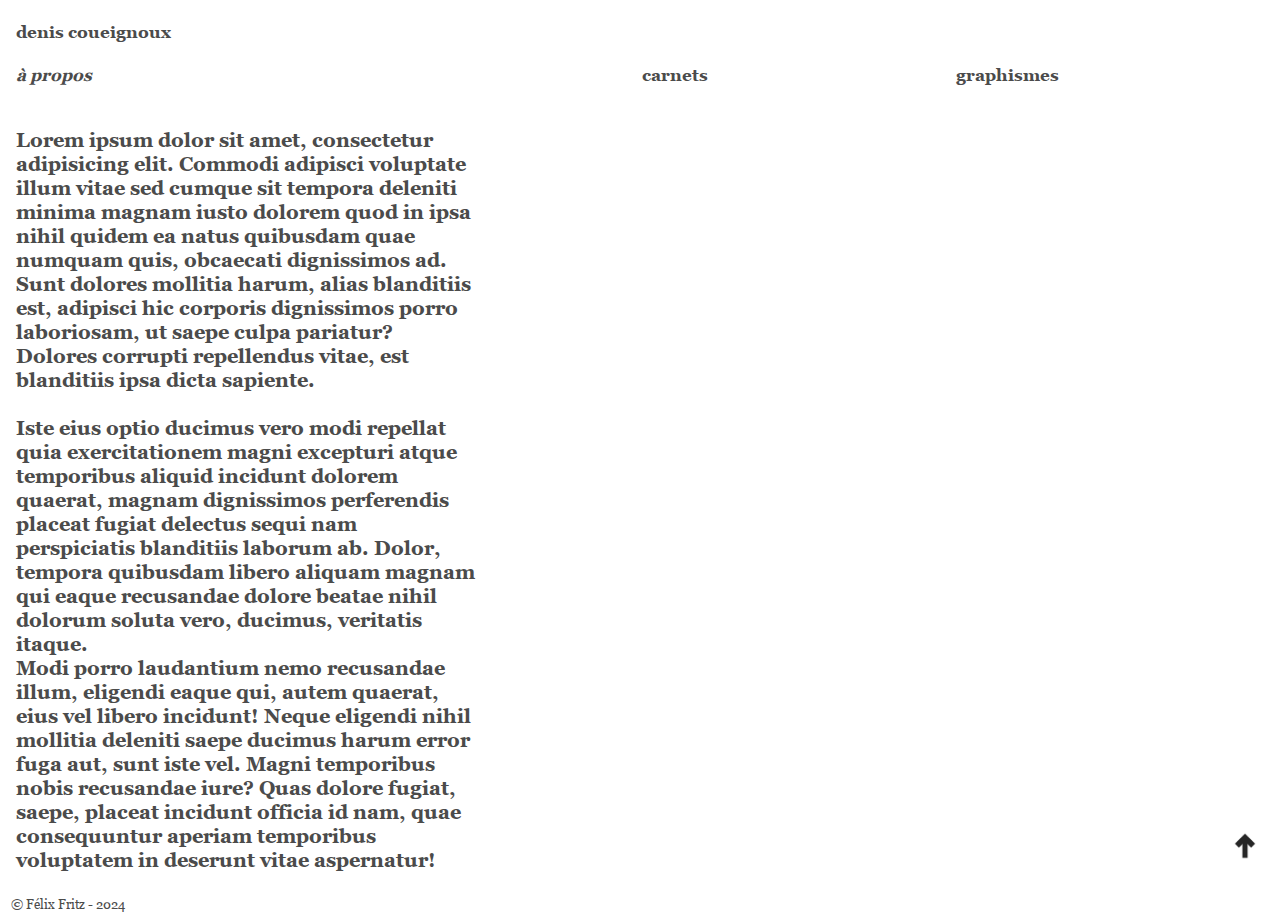
==== a_propos.html @ 32021466 "site_denis" ====
<!DOCTYPE html>
<html lang="fr">
	<head>
		<meta charset="utf-8">
		<meta name="viewport" content="width=device-width, intital-scale=1.0">
		<meta http-equiv="X-UA-Compatible" content="ie-edge">
		<title>à propos</title>
		<link rel="stylesheet" type="text/css" href="styles.css">
	</head>

        <!-- Haut de page / navigation -->

        <body class="Georgia">
		<header class="Georgiab">
            <nav>
                <ul>
                    <li class="denis">
                        <a href="carnets.html">denis coueignoux</a>
                    </li>
                </ul>
            </nav>

			<nav id="nav">
				<ul>
					<li class="left">
                        <a href="a_propos.html">à propos</a>
					</li>
					<li class="right">
                        <a href="carnets.html">carnets</a>
					</li>
					<li class="right">
						<a href="graphismes.html">graphismes</a>
					</li>
				</ul>
			</nav>
		</header>

            <main class="Georgiab" style="float: left ; width: 100%">
            <p>
                <br>
                Lorem ipsum dolor sit amet, consectetur adipisicing elit. Commodi adipisci voluptate illum vitae sed cumque sit tempora deleniti minima magnam iusto dolorem quod in ipsa nihil quidem ea natus quibusdam quae numquam quis, obcaecati dignissimos ad. Sunt dolores mollitia harum, alias blanditiis est, adipisci hic corporis dignissimos porro laboriosam, ut saepe culpa pariatur? Dolores corrupti repellendus vitae, est blanditiis ipsa dicta sapiente. <br>
                <br> Iste eius optio ducimus vero modi repellat quia exercitationem magni excepturi atque temporibus aliquid incidunt dolorem quaerat, magnam dignissimos perferendis placeat fugiat delectus sequi nam perspiciatis blanditiis laborum ab. Dolor, tempora quibusdam libero aliquam magnam qui eaque recusandae dolore beatae nihil dolorum soluta vero, ducimus, veritatis itaque.<br> Modi porro laudantium nemo recusandae illum, eligendi eaque qui, autem quaerat, eius vel libero incidunt! Neque eligendi nihil mollitia deleniti saepe ducimus harum error fuga aut, sunt iste vel. Magni temporibus nobis recusandae iure? Quas dolore fugiat, saepe, placeat incidunt officia id nam, quae consequuntur aperiam temporibus voluptatem in deserunt vitae aspernatur! 
            </p>
            </main>
            <div class="btn">
                <div class="icone"><img src="img/fleche2.jpg" alt="img"></div>
            </div>
            <script src="anim.js"></script>
        </body>
        <footer>
			&#169; Félix Fritz - 2024
		</footer>
</html>
---- styles.css ----
/* Les Typos */


    /* GEORGIA BOLD */
@font-face {
	font-family: "Georgia Bold";
	src: url("typos/georgiab.ttf");
	font-style: normal;
}
.Georgiab {
    font-family: Georgia Bold;
}

    /* GEORGIA REGULAR */
@font-face {
	font-family: "Georgia";
	src: url("typos/georgia.ttf");
	font-style: normal;
}
.Georgia {
    font-family: Georgia;
    color: rgb(75, 75, 75);
    font-size: calc(0.4rem + 0.5vw);
}

    /* GEORGIA ITALIC */
@font-face {
	font-family: "Georgia Italic";
	src: url("typos/georgiai.ttf");
	font-style: normal;
}
.Georgiai {
    font-family: Georgia Italic;
    color: rgb(75, 75, 75);
    font-size: calc(0.4rem + 0.5vw);
}

/* Haut de page / navigation */

li {
	list-style: none;
}
.denis {
    padding-top: 0.7rem;
    justify-content: left;
    display: flex;
    flex-direction: row;
}
.left {
    justify-content: left;
    width: 100%;
    float: left;
    font-style: italic;
}
.right {
    justify-content: space-between;
    width: 50%;
    float: right;
}
a,
a:visited {
	color: rgb(75, 75, 75);
	text-decoration: none;
}
a:hover {
	color:black;
}
nav {
    padding-left: 1rem;
    padding-right: 0.7rem;
	padding-bottom: 0.7rem;
	padding-top: 0.7rem;
	font-size: calc(0.5rem + 0.7vw);
}
nav ul {
	display: flex;
    flex-direction: row;
    justify-content: space-between;
}

/* Le corps du site */

* {
    padding: 0;
    margin: 0;
}
body {
    display: flex;
    flex-direction: column;
}
main {
    width: 100%;
    padding-left: 1rem;
}
p {
    padding-top: 0.5rem;
    padding-bottom: 0.5rem;
    font-size: calc(0.6rem + 0.8vw);
    width: 60%;
}
img {
    width: 100%;
    padding-top: 0.4rem;
    padding-right: 0.4rem;
}
.legendes {
    font-size: calc(0.1rem + 0.15rem);
    padding-top: 0.2rem;
    padding-bottom: 1rem;
}
.liste {
    font-size: calc(0.5rem + 0.6vw);
    position: absolute;
    right: 0;
    padding-left: 1rem;
    padding-right: 1rem;
    padding-top: 1rem;
}
.liste2 {
    font-size: calc(0.4rem + 0.5vw);
    position: fixed;
    right: 30px;
    bottom: 70px;
}
article {
    padding-bottom: 5rem;
}
footer {
    padding-left: 0.7rem;
    padding-bottom: 0.2rem;
    padding-top: 1rem;
}

/* --- TAILLE DES IMAGES --- */
/* 1 - PREMIERE TAILLE : */
.image1 {
    width: 40%;
}

/* 2 - DEUXIEME TAILLE : */
.image2 {
    width: 70%;
}

/* 3 - TROISIEME TAILLE : */
.image3 {
    width: 100%;
}


/* Media Queries (= ADAPTABILITE / RESPONSIVE EN FONCTION DE LA TAILLE DE L'ECRAN */

@media screen and (min-width:600px) {
	main {
        max-width: 75%;
    }
}

@media screen and (min-width:800px) {
	main {
        max-width: 70%;
    }
}

@media screen and (min-width:1000px) {
	main {
        max-width: 60%;
    }
}


/* BUTTON REMONTER LA PAGE */

.btn {
    font-family: georgia;
	width: 30px;
	height: 30px;
	margin-bottom: 30px;
    background: white;
	color: black;
	display: flex;
	text-align: center;
	font-size: 20px;
	align-items: center;
	justify-content: center;
    border: 2px;
	border-radius: 20%;
	border-width: 5px;
	border-color: black;
	position: fixed;
	bottom: 10px;
	right: 20px;
	opacity: 1;
	cursor: pointer;
}
.icone {
    width: 40px;
	align-items: center;
	justify-content: center;
}
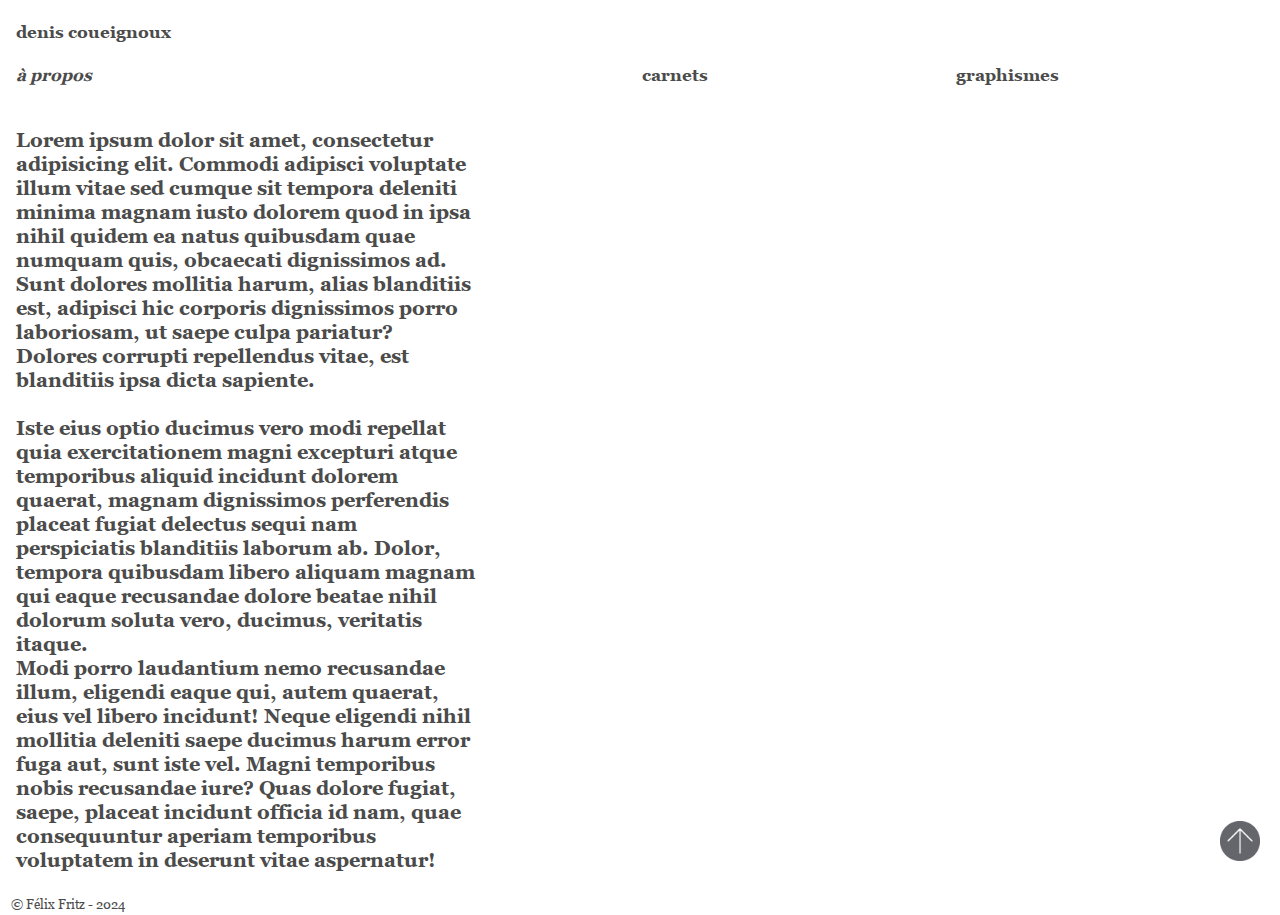
==== commit 15605f08: "nouveau" ====
--- a/a_propos.html
+++ b/a_propos.html
@@ -8,14 +8,14 @@
 		<link rel="stylesheet" type="text/css" href="styles.css">
 	</head>
 
-        <!-- Haut de page / navigation -->
+                    <!-- Haut de page / menu -->
 
         <body class="Georgia">
 		<header class="Georgiab">
             <nav>
                 <ul>
                     <li class="denis">
-                        <a href="carnets.html">denis coueignoux</a>
+                        <a href="index.html">denis coueignoux</a>
                     </li>
                 </ul>
             </nav>
@@ -26,7 +26,7 @@
                         <a href="a_propos.html">à propos</a>
 					</li>
 					<li class="right">
-                        <a href="carnets.html">carnets</a>
+                        <a href="index.html">carnets</a>
 					</li>
 					<li class="right">
 						<a href="graphismes.html">graphismes</a>
@@ -35,6 +35,10 @@
 			</nav>
 		</header>
 
+        
+                 <!-- Structure de la page -->
+
+
             <main class="Georgiab" style="float: left ; width: 100%">
             <p>
                 <br>
@@ -42,8 +46,11 @@
                 <br> Iste eius optio ducimus vero modi repellat quia exercitationem magni excepturi atque temporibus aliquid incidunt dolorem quaerat, magnam dignissimos perferendis placeat fugiat delectus sequi nam perspiciatis blanditiis laborum ab. Dolor, tempora quibusdam libero aliquam magnam qui eaque recusandae dolore beatae nihil dolorum soluta vero, ducimus, veritatis itaque.<br> Modi porro laudantium nemo recusandae illum, eligendi eaque qui, autem quaerat, eius vel libero incidunt! Neque eligendi nihil mollitia deleniti saepe ducimus harum error fuga aut, sunt iste vel. Magni temporibus nobis recusandae iure? Quas dolore fugiat, saepe, placeat incidunt officia id nam, quae consequuntur aperiam temporibus voluptatem in deserunt vitae aspernatur! 
             </p>
             </main>
+
+                        <!-- bouton flèche -->
+
             <div class="btn">
-                <div class="icone"><img src="img/fleche2.jpg" alt="img"></div>
+                <div class="icone"><img src="img/fleche.png" alt="img"></div>
             </div>
             <script src="anim.js"></script>
         </body>
--- a/styles.css
+++ b/styles.css
@@ -1,3 +1,6 @@
+
+/* ATTENTION - NE PAS MODIFIER */
+
 
 /* Les Typos */
 
@@ -79,7 +82,7 @@
     justify-content: space-between;
 }
 
-/* Le corps du site */
+/* La structure du site */
 
 * {
     padding: 0;
@@ -110,7 +113,7 @@
     padding-bottom: 1rem;
 }
 .liste {
-    font-size: calc(0.5rem + 0.6vw);
+    font-size: calc(0.4rem + 0.5vw);
     position: absolute;
     right: 0;
     padding-left: 1rem;
@@ -170,12 +173,12 @@
 }
 
 
-/* BUTTON REMONTER LA PAGE */
+/* BUTTON POUR REMONTER EN HAUT DE LA PAGE */
 
 .btn {
     font-family: georgia;
-	width: 30px;
-	height: 30px;
+	width: 40px;
+	height: 40px;
 	margin-bottom: 30px;
     background: white;
 	color: black;
